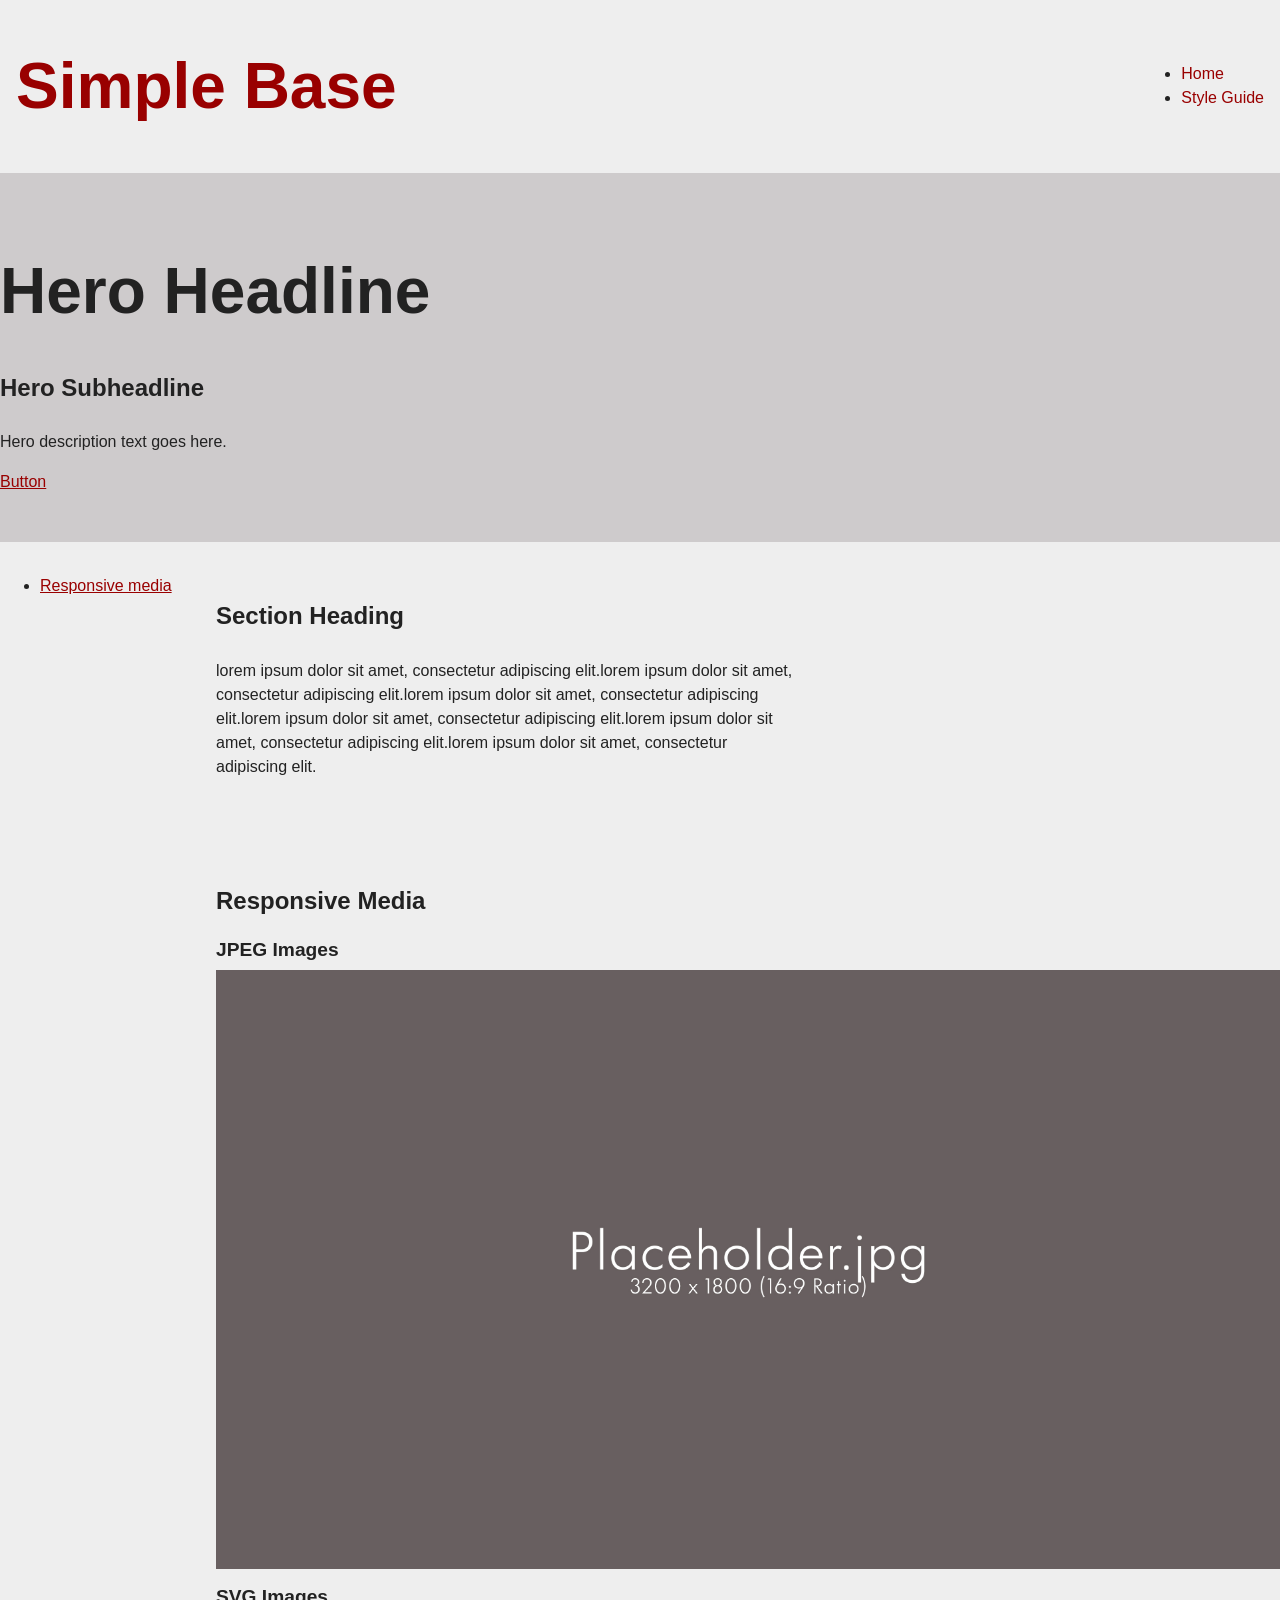
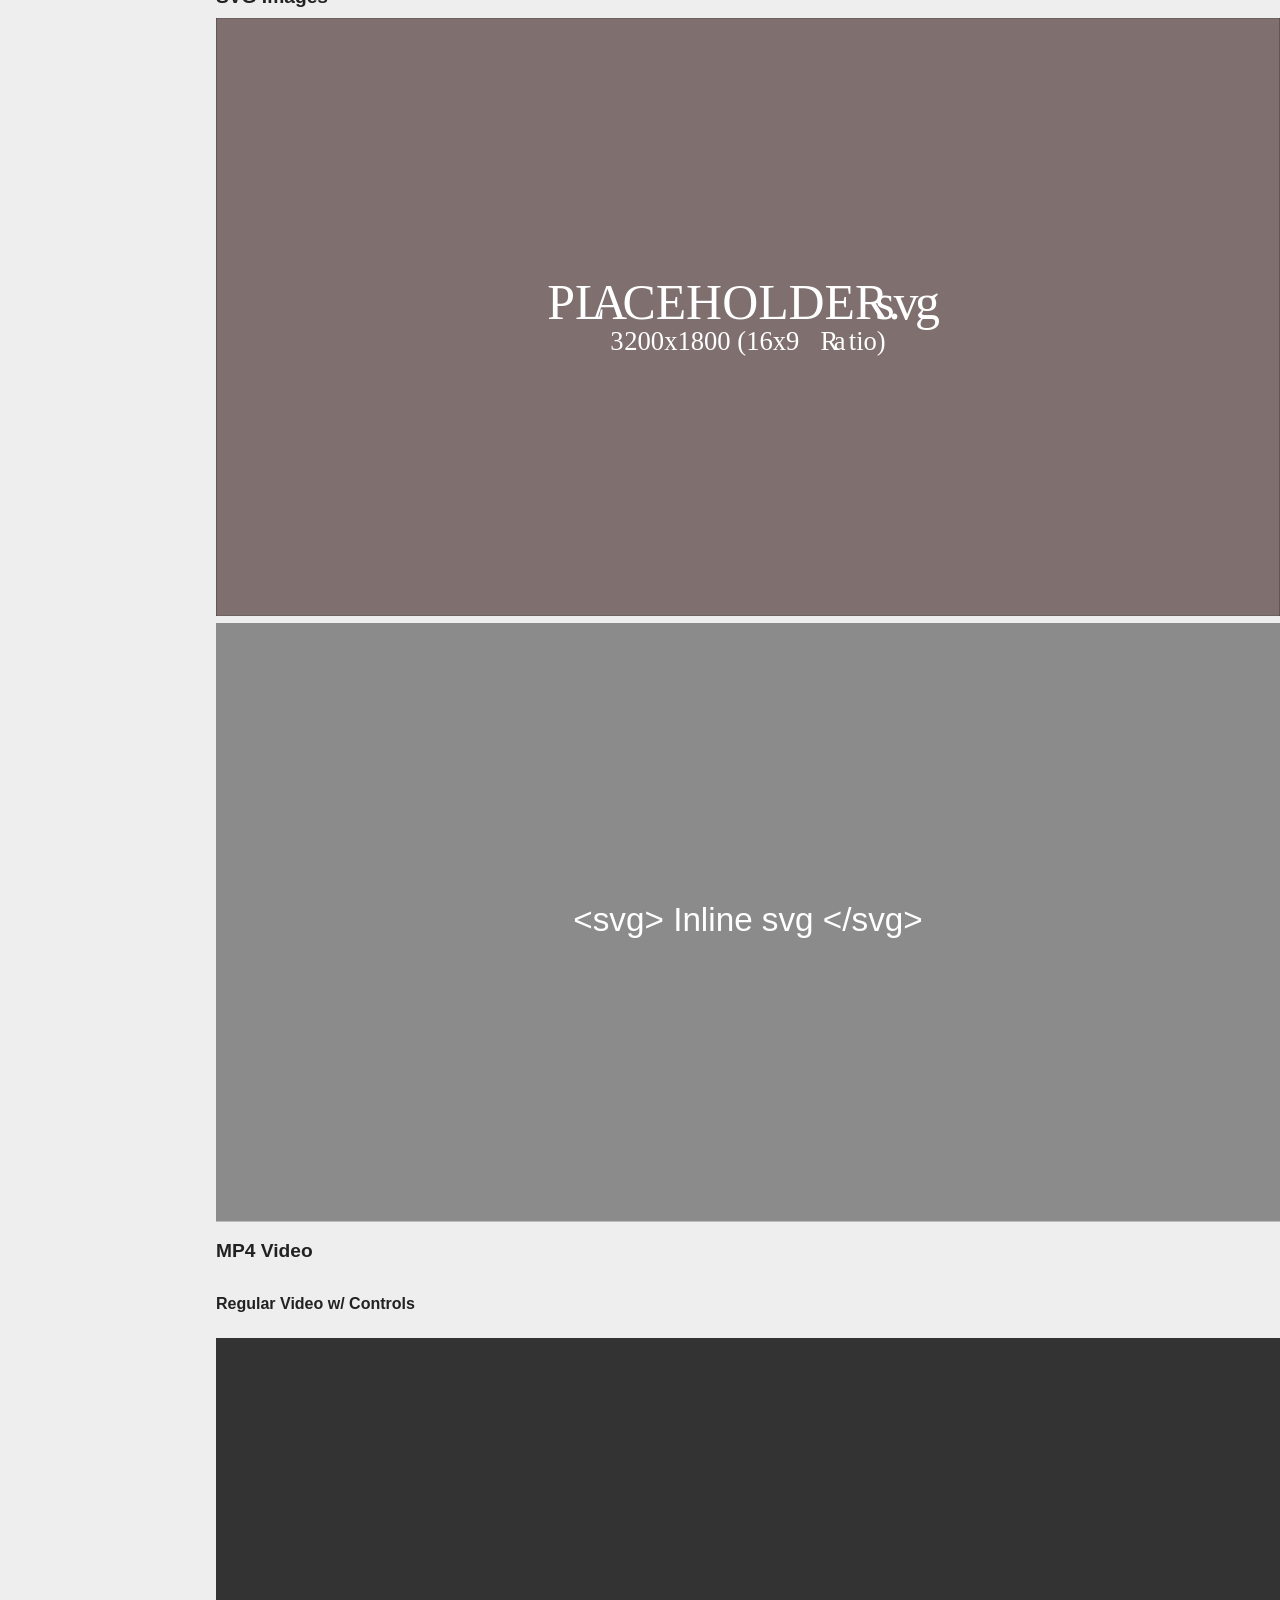
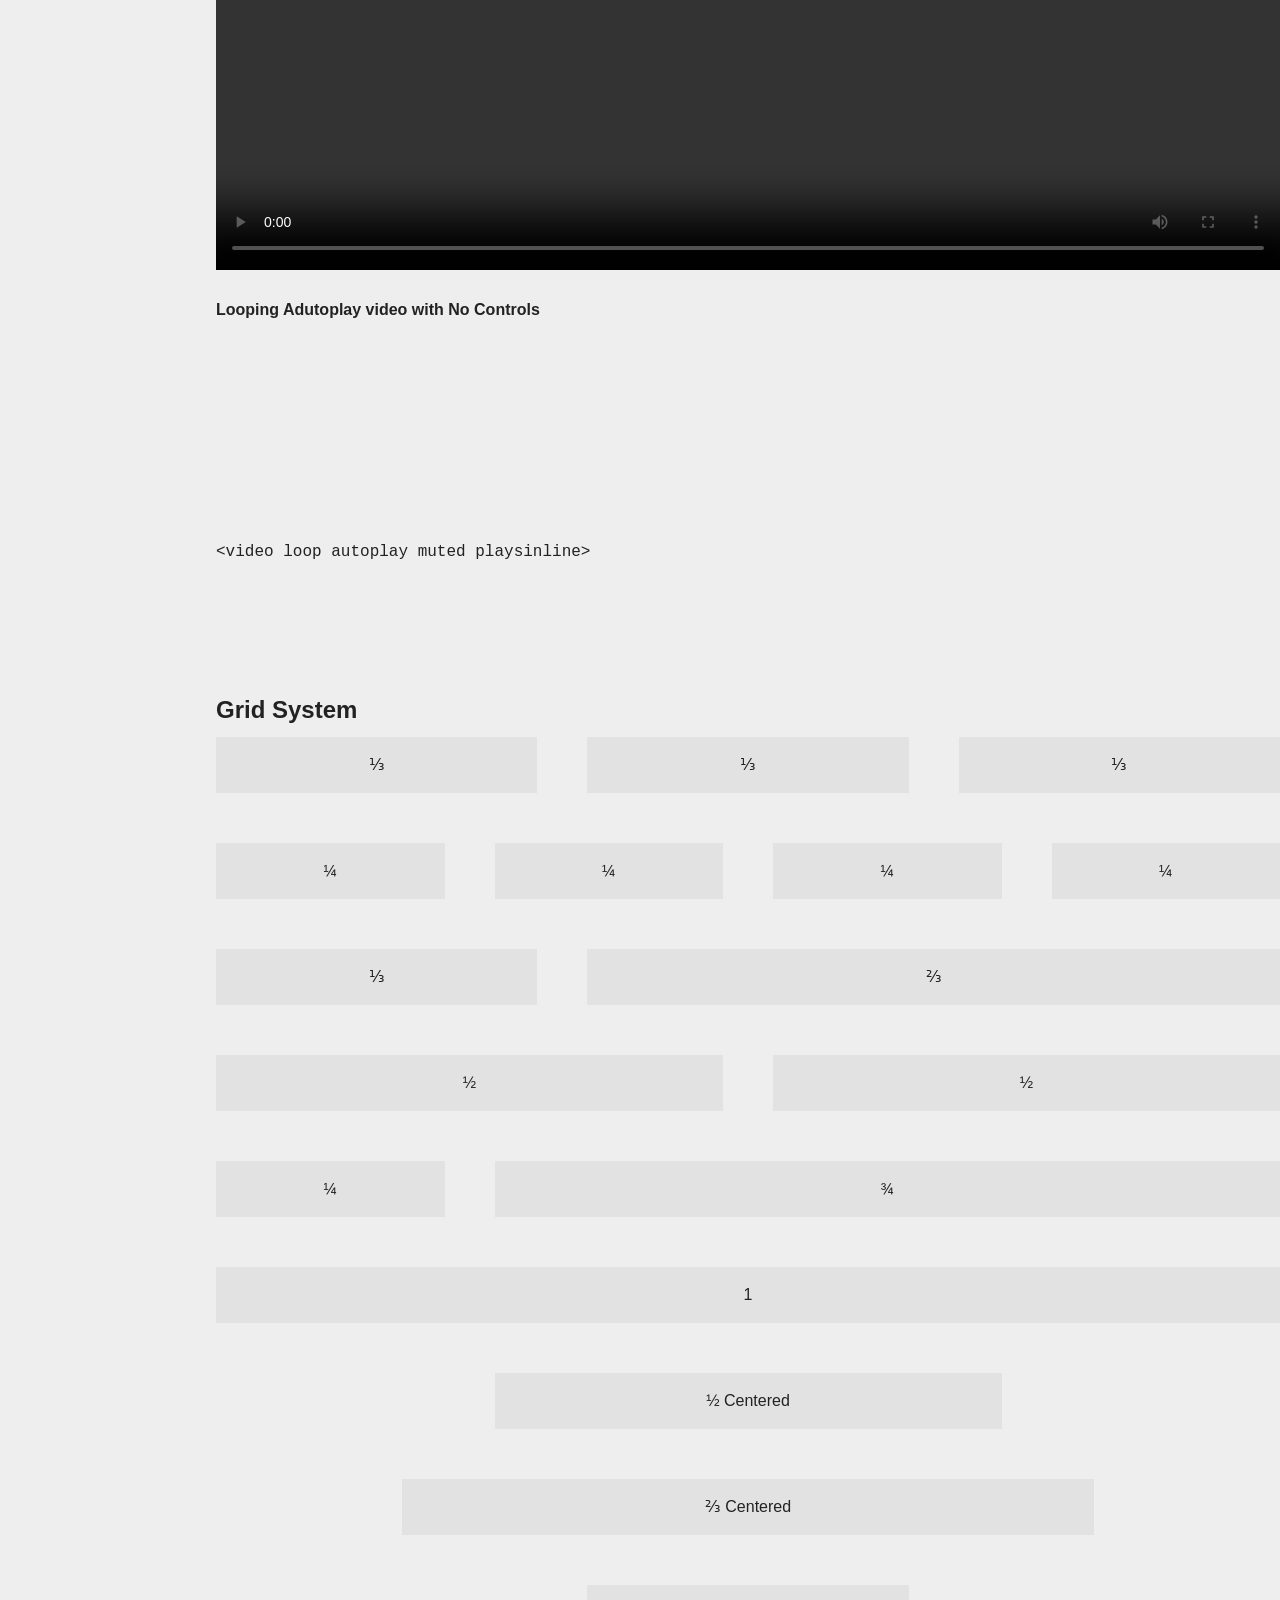
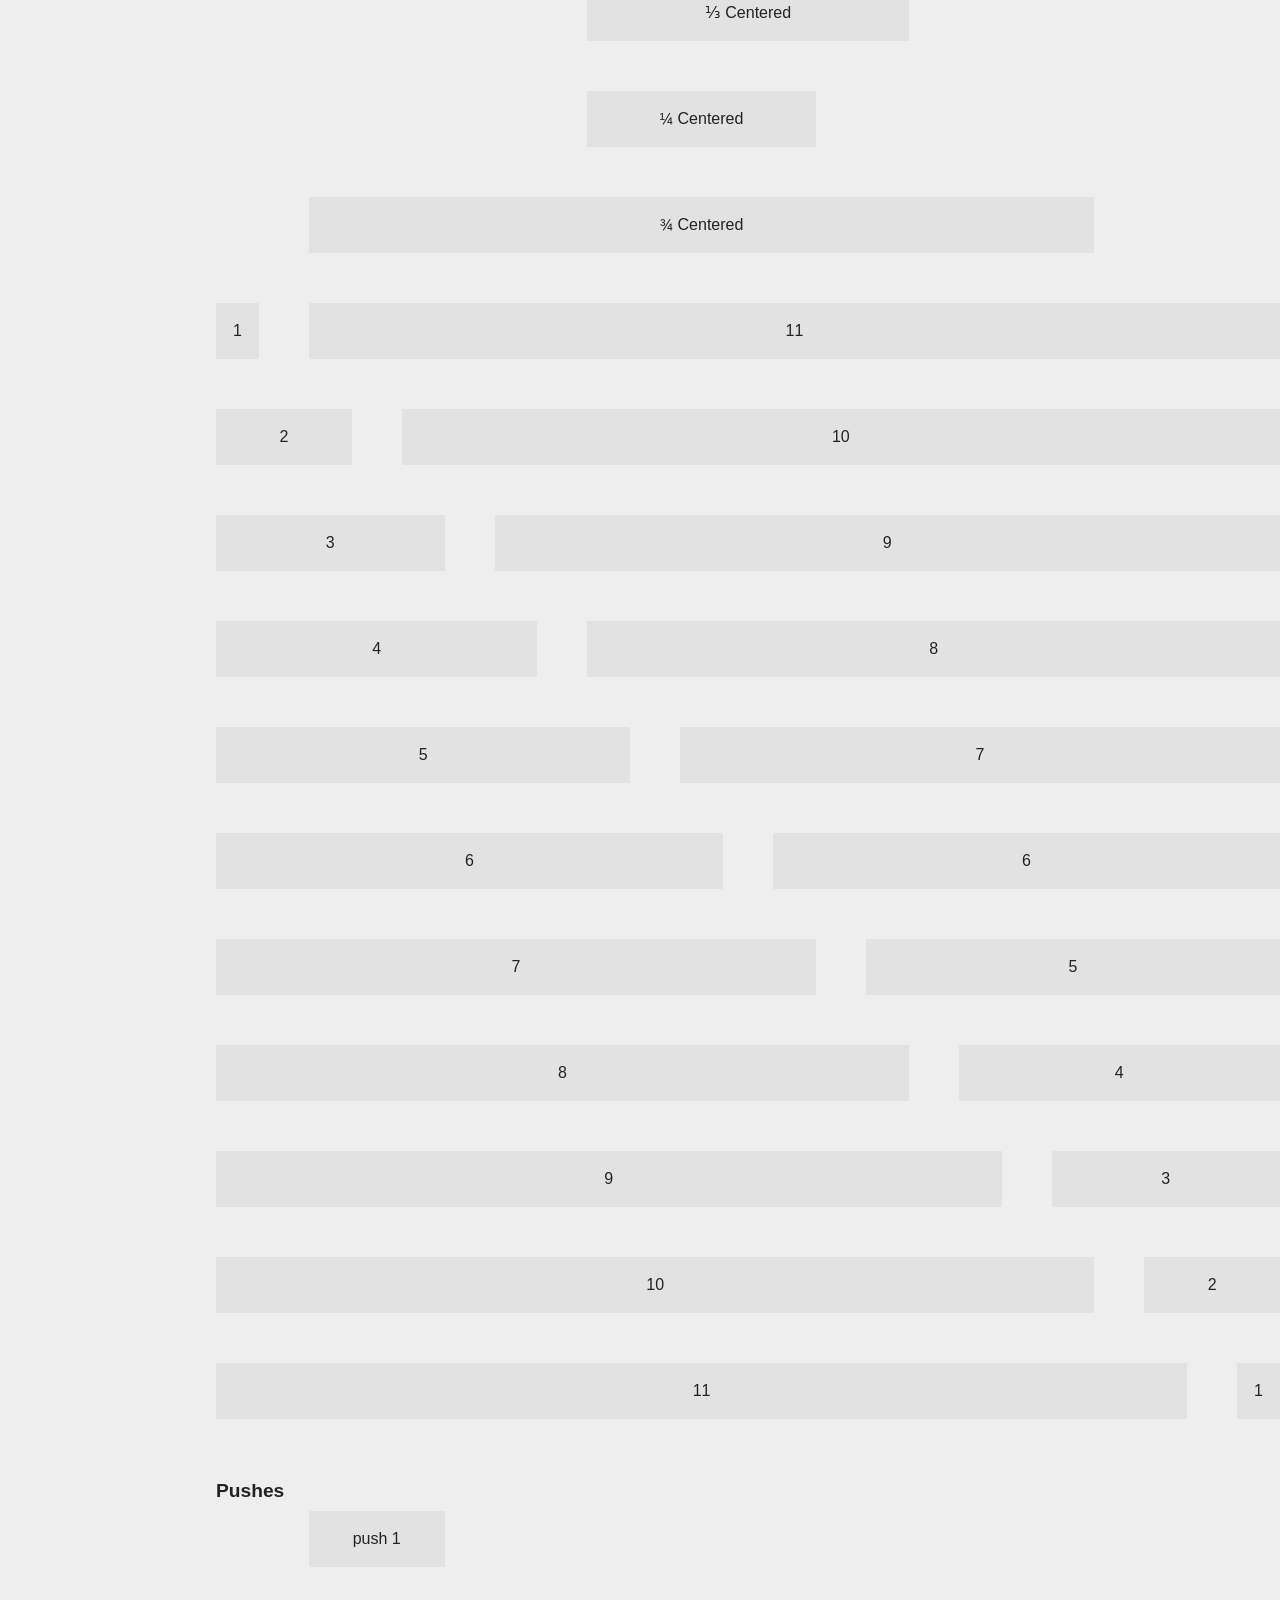
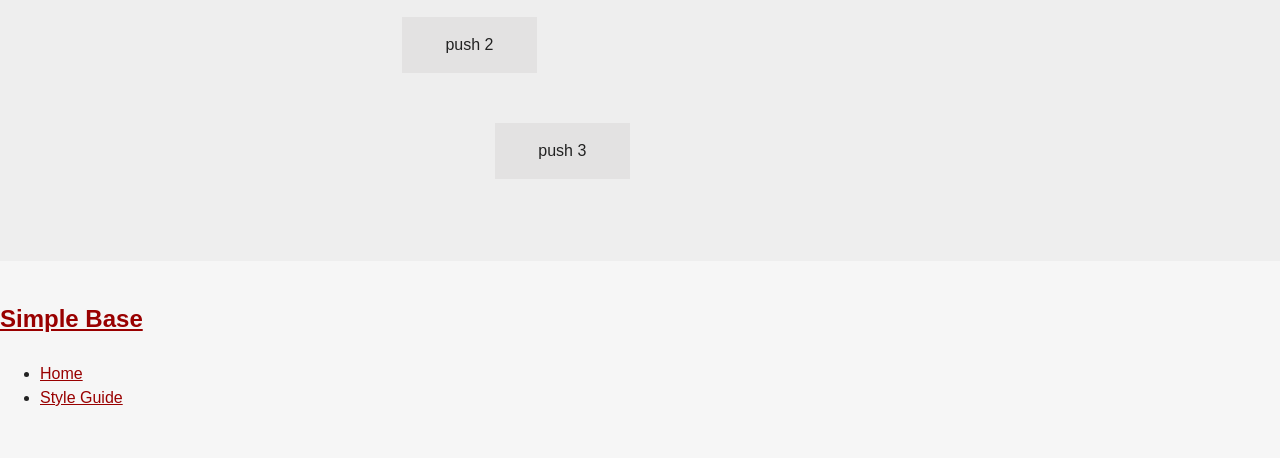
==== Backup-styleguide.html @ c6a8fea9 "Refactor code structure for improved readability and maintainability" ====
<!DOCTYPE html>
<html lang="en">

<head>
    <meta charset="UTF-8">
    <meta name="viewport" content="width=device-width, initial-scale=1.0">
    <title>Simple Base</title>

    <!-- Add your CSS file link here -->
    <link rel="stylesheet" href="css/style.css">

</head>

<body>
    <header class="site-header">
        <div class="logo">
            <h1><a href="index.html">Simple Base</a></h1>
        </div>
        <nav>
            <ul>
                <li><a href="index.html">Home</a></li>
                <li><a href="styleguide.html">Style Guide</a></li>


            </ul>
        </nav>

    </header>
    <main>

        <section class="hero">
            <h1>Hero Headline</h1>
            <h2>Hero Subheadline</h2>
            <p>Hero description text goes here.</p>
            <a href="#" class="button">Button</a>
        </section>


        <aside class="sidebar">

            <nav>
                <ul>
                    <li><a href="#responsivemedia">Responsive media</a></li>
                </ul>
            </nav>

        </aside>

        <section>

            <h2>Section Heading</h2>
            <p>lorem ipsum dolor sit amet, consectetur adipiscing elit.lorem ipsum dolor sit amet, consectetur
                adipiscing elit.lorem ipsum dolor sit amet, consectetur adipiscing elit.lorem ipsum dolor sit amet,
                consectetur adipiscing elit.lorem ipsum dolor sit amet, consectetur adipiscing elit.lorem ipsum
                dolor
                sit amet, consectetur adipiscing elit.</p>
        </section>

        <section id="responsivemedia">
            <h2>Responsive Media</h2>

            <h3>JPEG Images</h3>
            <img src="/media/Placeholder-3200x1800.jpg" alt="JPEG Example" width="3200" height="1800">

            <h3>SVG Images</h3>
            <img src="/media/Placeholder-3200x1800.svg" alt="SVG Example" width="3200" height="1800">

            <svg width="3200" height="1800" viewBox="0 0 3200 1800" xmlns="http://www.w3.org/2000/svg">
                <rect width="3200" height="1800" fill="#8b8b8b" />
                <text x="50%" y="50%" dominant-baseline="middle" text-anchor="middle" font-size="100"
                    fill="#fff">&lt;svg&gt; Inline
                    svg &lt;/svg&gt;</text>
            </svg>

            <h3>MP4 Video</h3>

            <h4>Regular Video w/ Controls</h4>
            <video controls width="1920" height="1080">
                <source src="media/placeholder-1920x1080.mp4" type="video/mp4">
            </video>

            <h4>Looping Adutoplay video with No Controls</h4>
            <video loop autoplay muted playsinline>
                <source src="media/placeholder-1920x1080.mp4" type="video/mp4">
            </video>
            <pre><code>
&lt;video loop autoplay muted playsinline&gt;
            </code></pre>











        </section>

        <section>

            <h2> Grid System</h2>

            <div class="demo">

                <div class="row">
                    <div class="one-third">&frac13;</div>
                    <div class="one-third">&frac13;</div>
                    <div class="one-third">&frac13;</div>
                </div>


                <div class="row">
                    <div class="one-fourth">&frac14;</div>
                    <div class="one-fourth">&frac14;</div>
                    <div class="one-fourth">&frac14;</div>
                    <div class="one-fourth">&frac14;</div>
                </div>


                <div class="row">
                    <div class="one-third">&frac13;</div>
                    <div class="two-thirds">&frac23;</div>
                </div>


                <div class="row">
                    <div class="one-half">&frac12;</div>
                    <div class="one-half">&frac12;</div>
                </div>


                <div class="row">
                    <div class="one-fourth">&frac14;</div>
                    <div class="three-fourths">&frac34;</div>
                </div>


                <div class="row">
                    <div class="one-whole">1</div>
                </div>


                <div class="row">
                    <div class="one-half centered">&frac12; Centered</div>
                </div>

                <div class="row">
                    <div class="two-thirds centered">&frac23; Centered</div>
                </div>

                <div class="row">
                    <div class="one-third centered">&frac13; Centered</div>
                </div>

                <div class="row">
                    <div class="one-fourth centered">&frac14; Centered</div>
                </div>

                <div class="row">
                    <div class="three-fourths centered">&frac34; Centered</div>
                </div>


                <div class="row">
                    <div class="col-1">1</div>
                    <div class="col-11">11</div>
                </div>

                <div class="row">
                    <div class="col-2">2</div>
                    <div class="col-10">10</div>
                </div>
                <div class="row">
                    <div class="col-3">3</div>
                    <div class="col-9">9</div>
                </div>
                <div class="row">
                    <div class="col-4">4</div>
                    <div class="col-8">8</div>
                </div>
                <div class="row">
                    <div class="col-5">5</div>
                    <div class="col-7">7</div>
                </div>
                <div class="row">
                    <div class="col-6">6</div>
                    <div class="col-6">6</div>
                </div>
                <div class="row">
                    <div class="col-7">7</div>
                    <div class="col-5">5</div>
                </div>
                <div class="row">
                    <div class="col-8">8</div>
                    <div class="col-4">4</div>
                </div>
                <div class="row">
                    <div class="col-9">9</div>
                    <div class="col-3">3</div>
                </div>
                <div class="row">
                    <div class="col-10">10</div>
                    <div class="col-2">2</div>
                </div>
                <div class="row">
                    <div class="col-11">11</div>
                    <div class="col-1">1</div>
                </div>


                <h3>Pushes</h3>
                <div class="row">
                    <div class="col-2 push-1">push 1</div>
                </div>

                <div class="row">
                    <div class="col-2 push-2">push 2</div>
                </div>

                <div class="row">
                    <div class="col-2 push-3">push 3</div>
                </div>

            </div>

            </div>

        </section>


    </main>

    <footer class="site-footer">

        <div class="logo">
            <h2><a href="index.html">Simple Base</a></h2>
        </div>
        <nav>
            <ul>
                <li><a href="index.html">Home</a></li>
                <li><a href="styleguide.html">Style Guide</a></li>
            </ul>
        </nav>


        <!-- MAIN JS FILE -->
        <script src="js/script.js"></script>

    </footer>



</body>

</html>
---- css/style.css ----
/* TABEL OF CONTENTS FOR CSS */


/* GLOBAL STYLES (Variables, Resets, Colors, Typography, etc.) */
/* -----These are the foundational styles for the project----- */
@import url('partials/globals-variables.css');
@import url('partials/globals-resets.css');
@import url('partials/globals-colors.css');
@import url('partials/globals-typography.css');
@import url('partials/globals-media.css');
@import url('partials/globals-structure.css');
@import url('partials/globals-containers.css');
@import url('partials/globals-grid.css');








/* LAYOUT STYLES (Div, Grid, Flexbox, etc.) */
/* -----These define the overall layout structure of the project----- */


/* PAGE STRUCTURE STYLES (Header, Footer, Logo, etc.) */
/* -----These define the structure and layout of key page elements----- */


/* UI STYLES (Buttons, Menu, Cards, etc.) */
/* -----These define the appearance and behavior of user interface components----- */


/* UNIQUE STYLES (Extras, Flavor, Animation, etc.) */
/* -----These add unique touches and personality to the project----- */
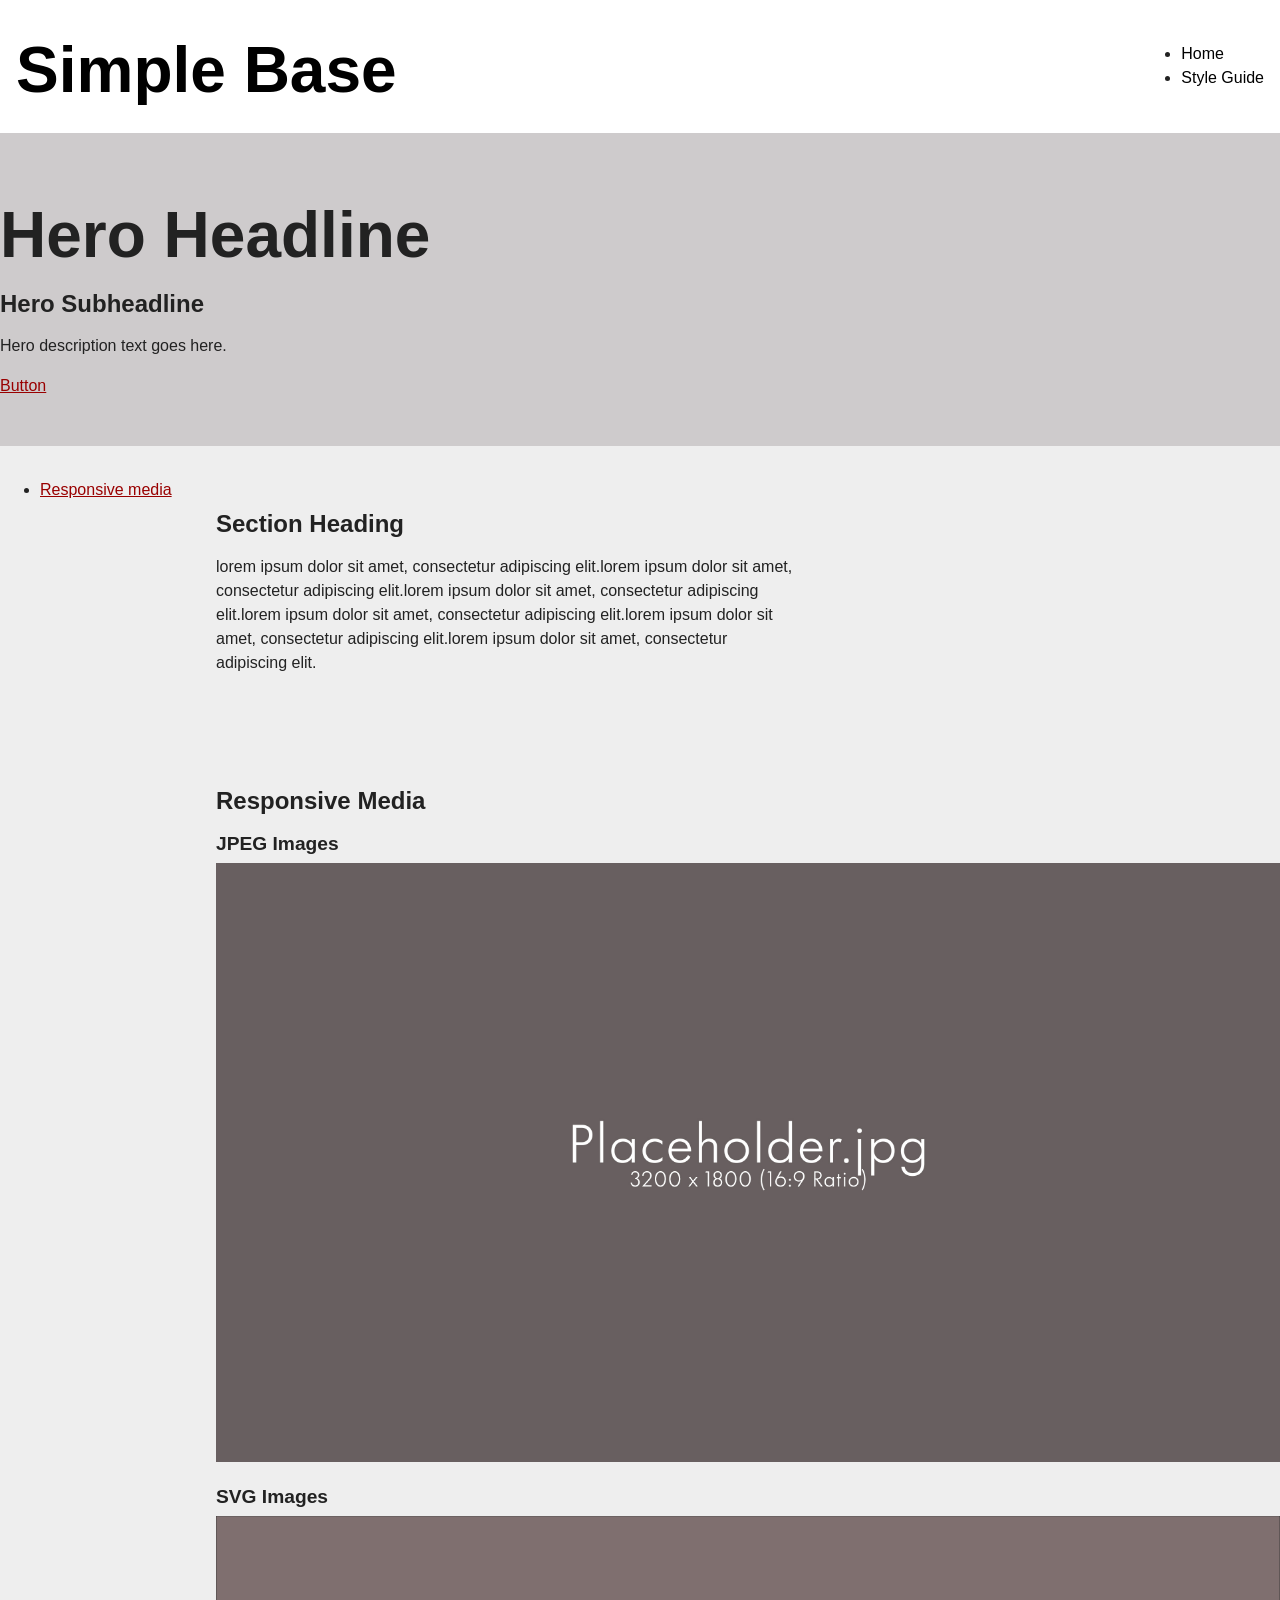
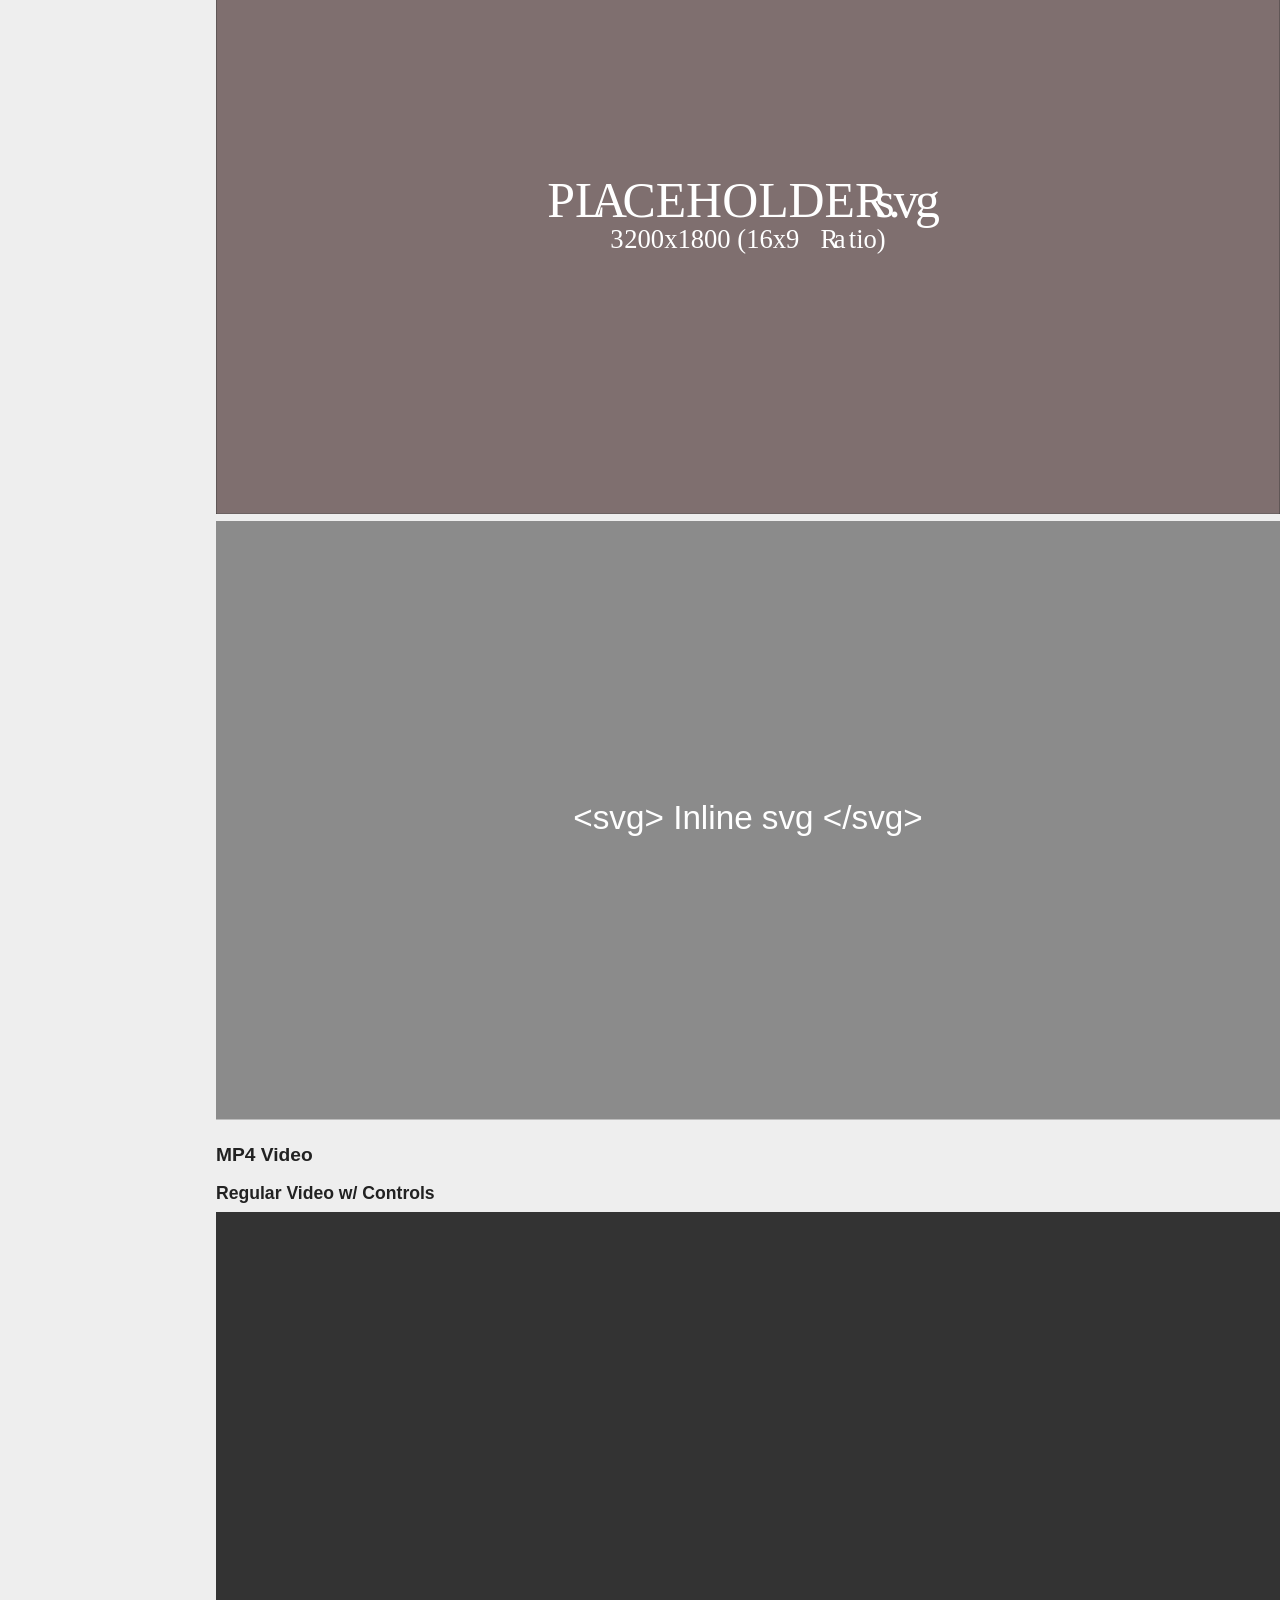
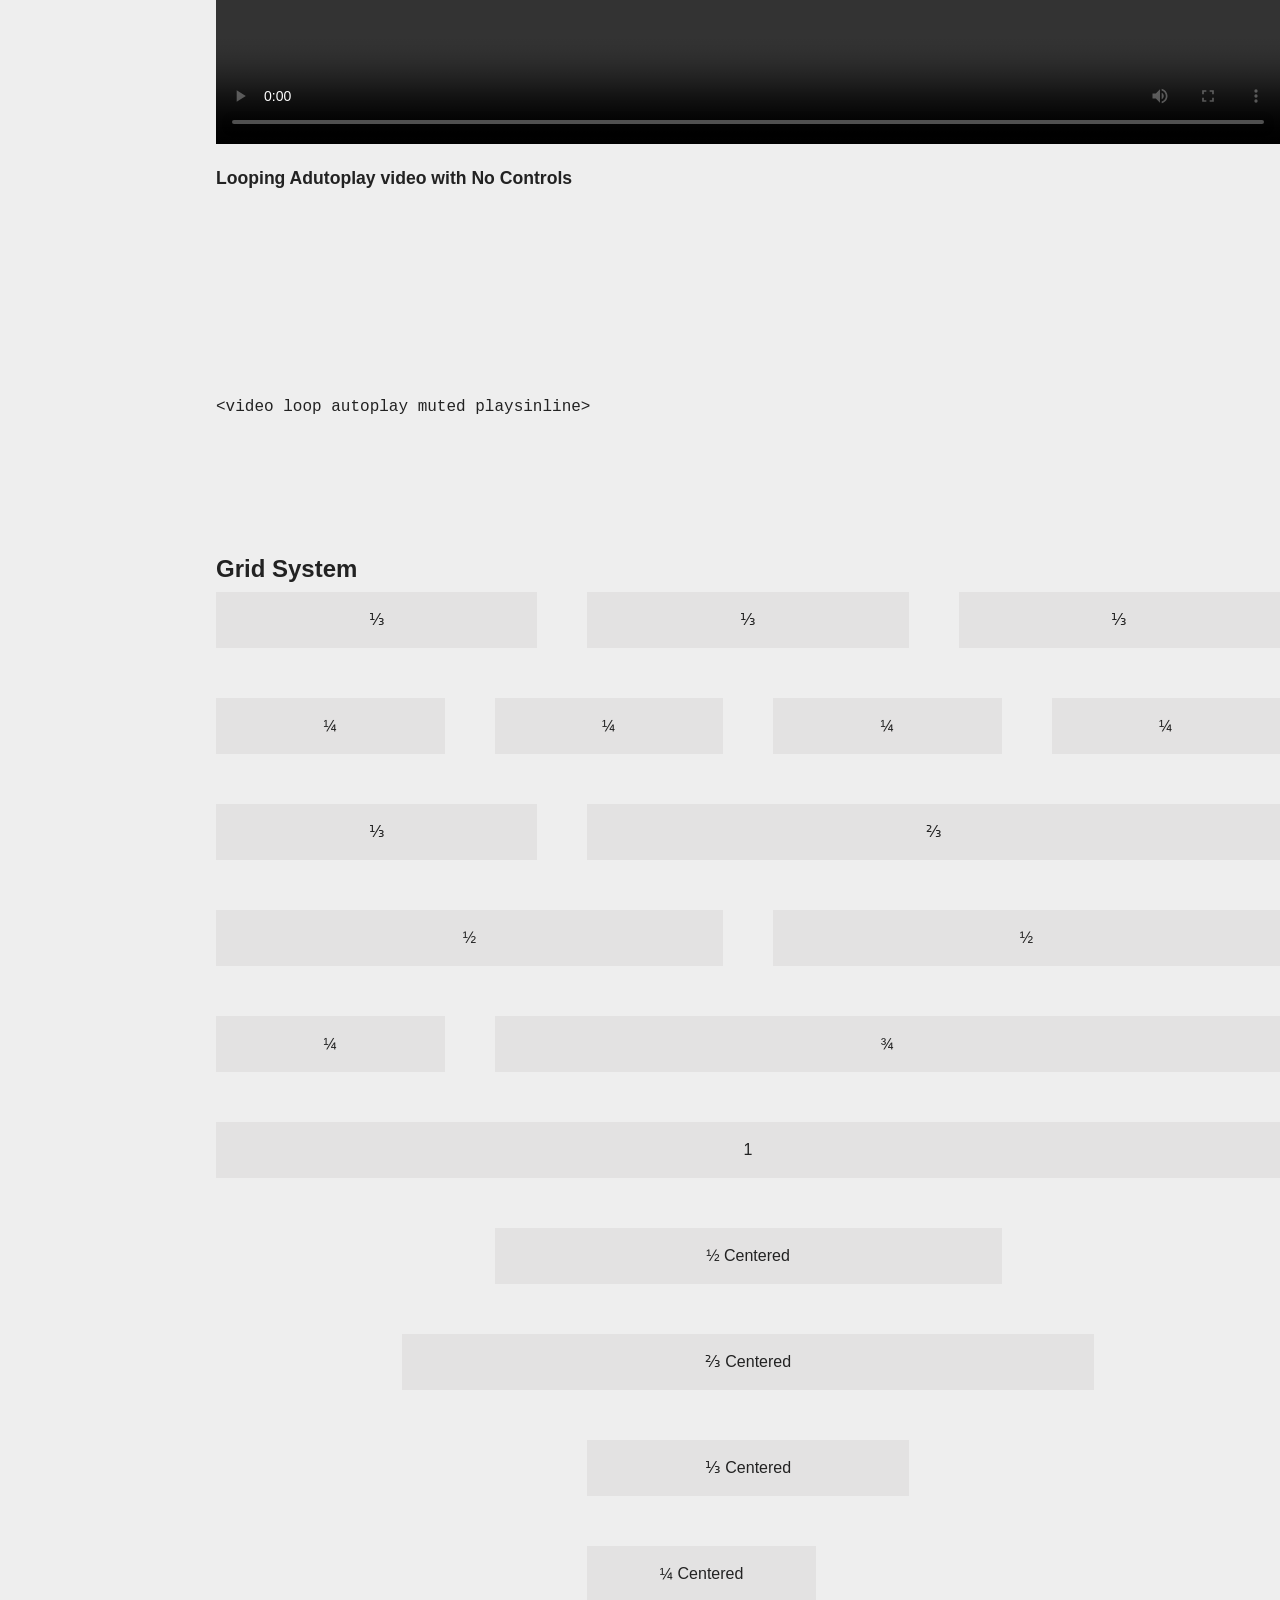
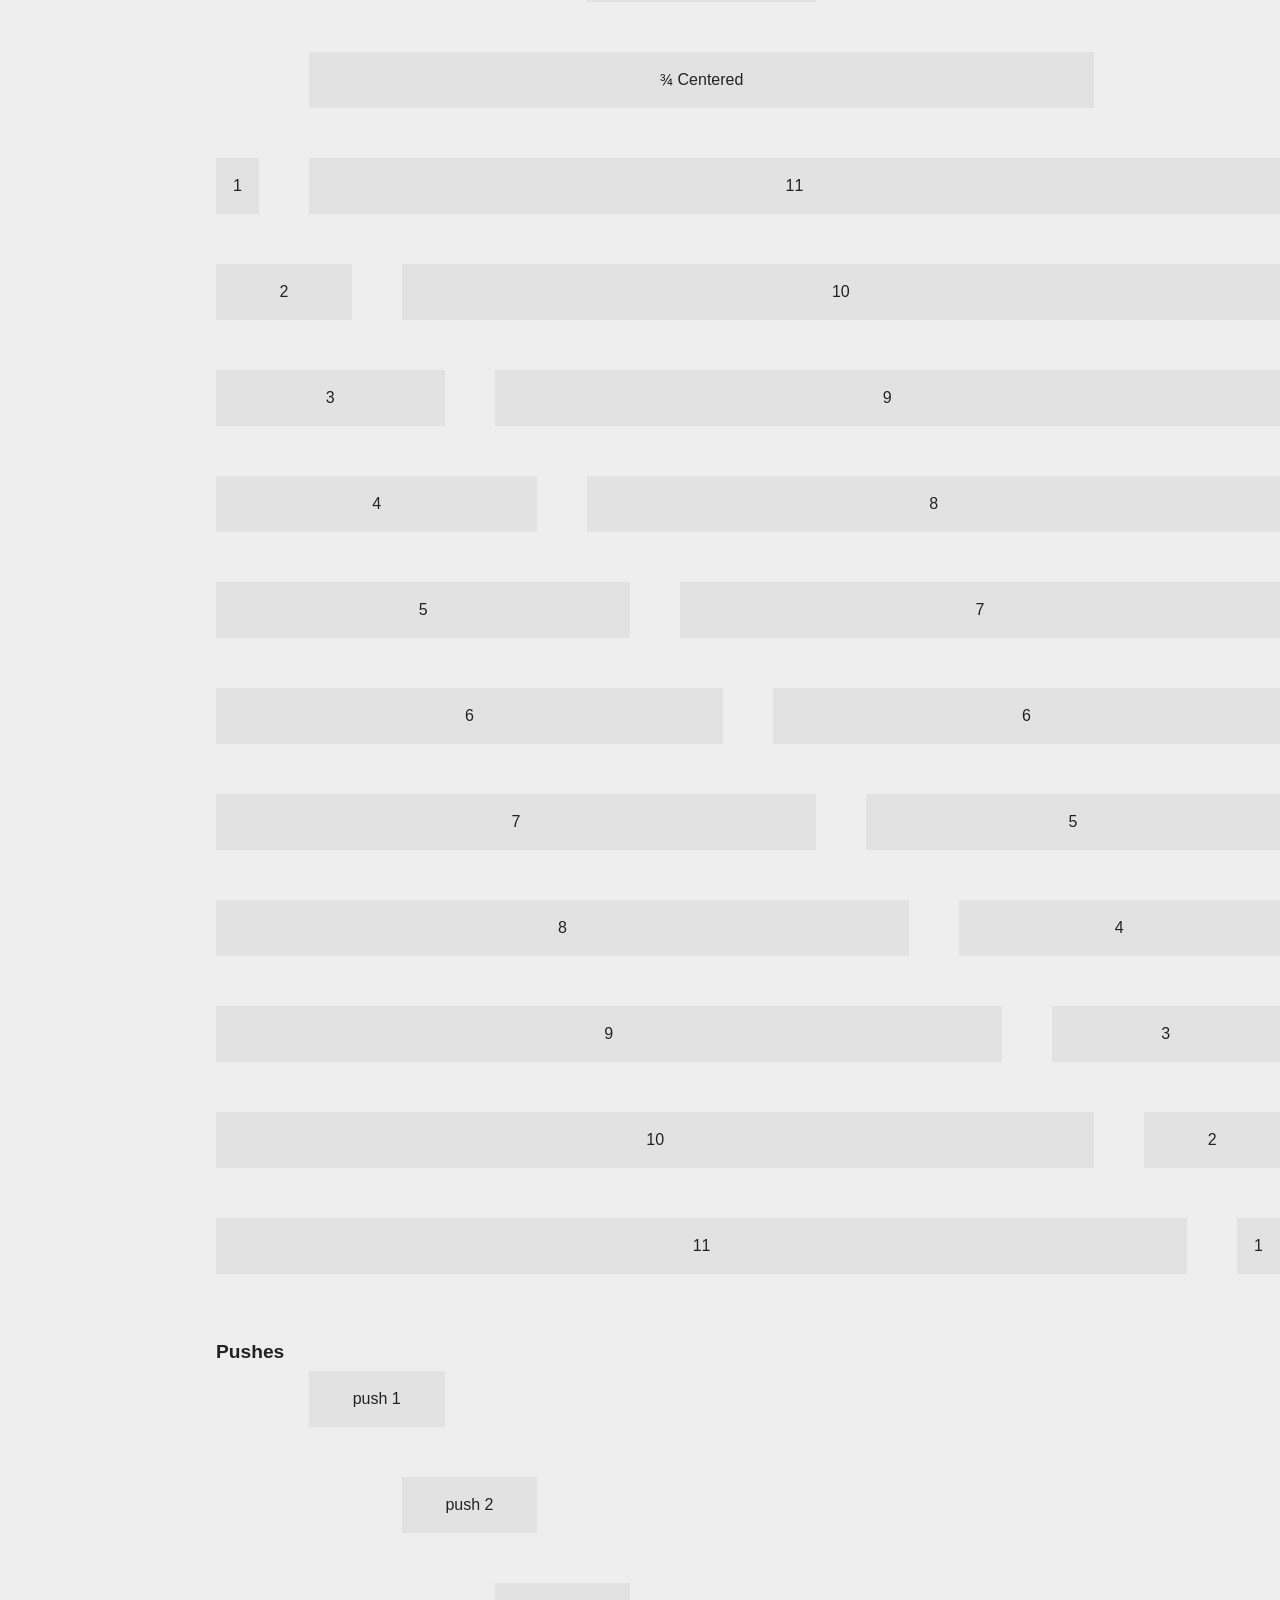
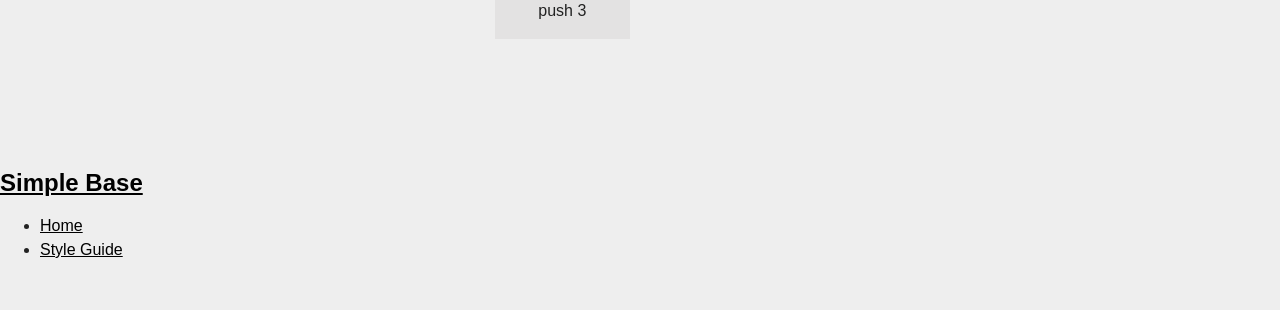
==== commit 4ec07503: "Add style guide and logo, update layout and typography for improved design" ====
--- a/Backup-styleguide.html
+++ b/Backup-styleguide.html
@@ -88,15 +88,6 @@
             </code></pre>
 
 
-
-
-
-
-
-
-
-
-
         </section>
 
         <section>
